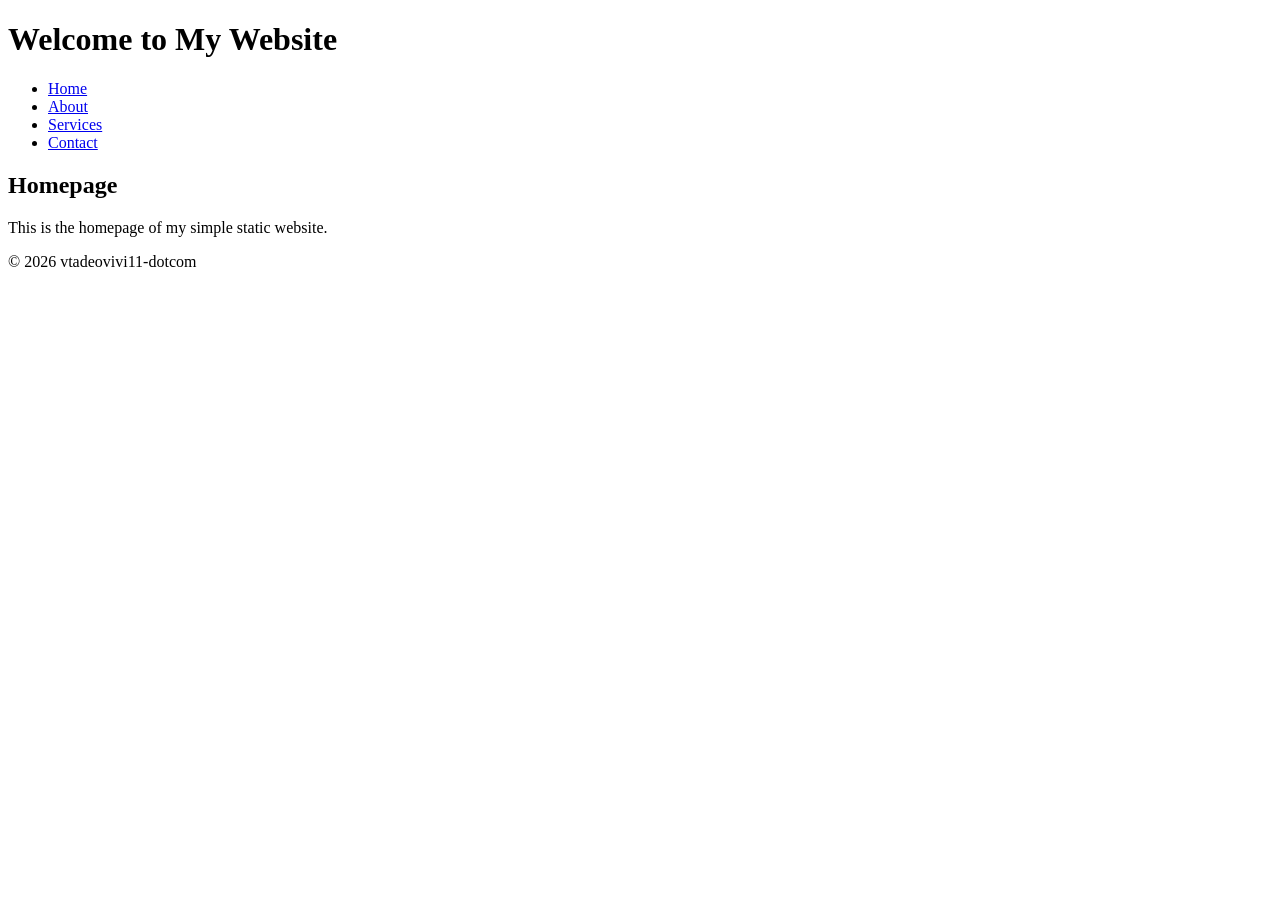
==== index.html @ 395e1809 "Initial commit: Create simple static website with multiple pages" ====
<!DOCTYPE html>
<html lang="en">
<head>
    <meta charset="UTF-8">
    <meta name="viewport" content="width=device-width, initial-scale=1.0">
    <link rel="stylesheet" href="styles.css">
    <title>Home</title>
</head>
<body>
    <header>
        <h1>Welcome to My Website</h1>
        <nav>
            <ul>
                <li><a href="index.html">Home</a></li>
                <li><a href="about.html">About</a></li>
                <li><a href="services.html">Services</a></li>
                <li><a href="contact.html">Contact</a></li>
            </ul>
        </nav>
    </header>
    <main>
        <h2>Homepage</h2>
        <p>This is the homepage of my simple static website.</p>
    </main>
    <footer>
        <p>&copy; 2026 vtadeovivi11-dotcom</p>
    </footer>
</body>
</html>
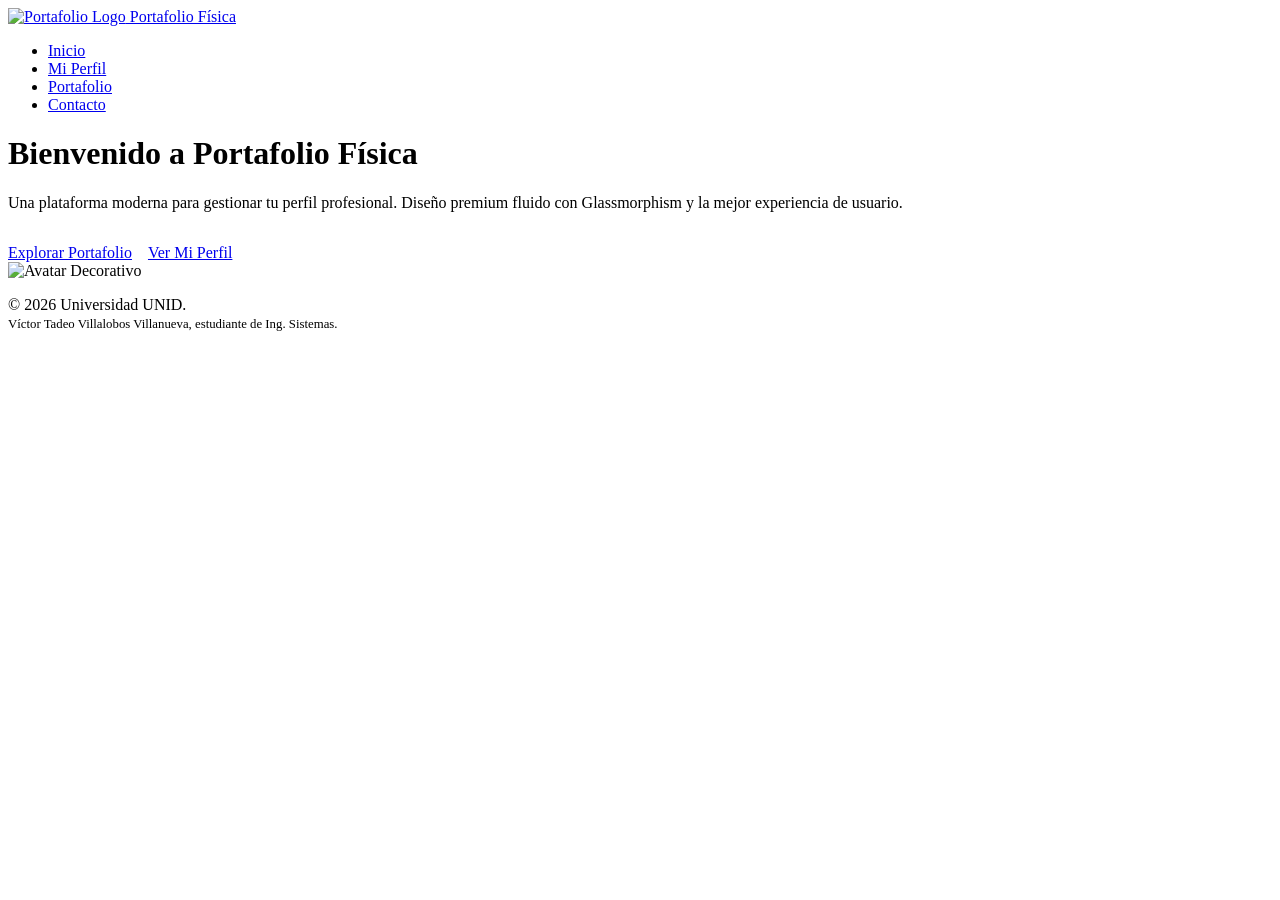
==== commit 30051eae: "Add files via upload" ====
--- a/index.html
+++ b/index.html
@@ -1,29 +1,43 @@
 <!DOCTYPE html>
-<html lang="en">
+<html lang="es">
 <head>
     <meta charset="UTF-8">
     <meta name="viewport" content="width=device-width, initial-scale=1.0">
-    <link rel="stylesheet" href="styles.css">
-    <title>Home</title>
+    <title>Inicio | Portafolio Física</title>
+    <link rel="stylesheet" href="css/estilos.css">
 </head>
 <body>
-    <header>
-        <h1>Welcome to My Website</h1>
-        <nav>
-            <ul>
-                <li><a href="index.html">Home</a></li>
-                <li><a href="about.html">About</a></li>
-                <li><a href="services.html">Services</a></li>
-                <li><a href="contact.html">Contact</a></li>
-            </ul>
-        </nav>
-    </header>
-    <main>
-        <h2>Homepage</h2>
-        <p>This is the homepage of my simple static website.</p>
+    <nav class="navbar">
+        <a href="index.html" class="brand">
+            <img src="img/logo.png" alt="Portafolio Logo">
+            Portafolio Física
+        </a>
+        <ul class="nav-links">
+            <li><a href="index.html" class="active">Inicio</a></li>
+            <li><a href="sobre.html">Mi Perfil</a></li>
+            <li><a href="portafolio.html">Portafolio</a></li>
+            <li><a href="contacto.html">Contacto</a></li>
+        </ul>
+    </nav>
+
+    <main class="container hero">
+        <div class="hero-content glass-panel">
+            <h1>Bienvenido a <span class="text-gradient">Portafolio Física</span></h1>
+            <p>Una plataforma moderna para gestionar tu perfil profesional. Diseño premium fluido con Glassmorphism y la mejor experiencia de usuario.</p>
+            <div style="margin-top: 2rem; display: flex; gap: 1rem;">
+                <a href="portafolio.html" class="btn btn-primary">Explorar Portafolio</a>
+                <a href="sobre.html" class="btn btn-secondary">Ver Mi Perfil</a>
+            </div>
+        </div>
+        <div class="hero-image glass-panel">
+            <img src="img/avatar.png" alt="Avatar Decorativo">
+        </div>
     </main>
+
     <footer>
-        <p>&copy; 2026 vtadeovivi11-dotcom</p>
+        <p>&copy; 2026 Universidad UNID.<br><span style="font-size: 0.8em; color: var(--text-secondary);">Víctor Tadeo Villalobos Villanueva, estudiante de Ing. Sistemas.</span></p>
     </footer>
+
+    <script src="js/app.js"></script>
 </body>
-</html>+</html>
